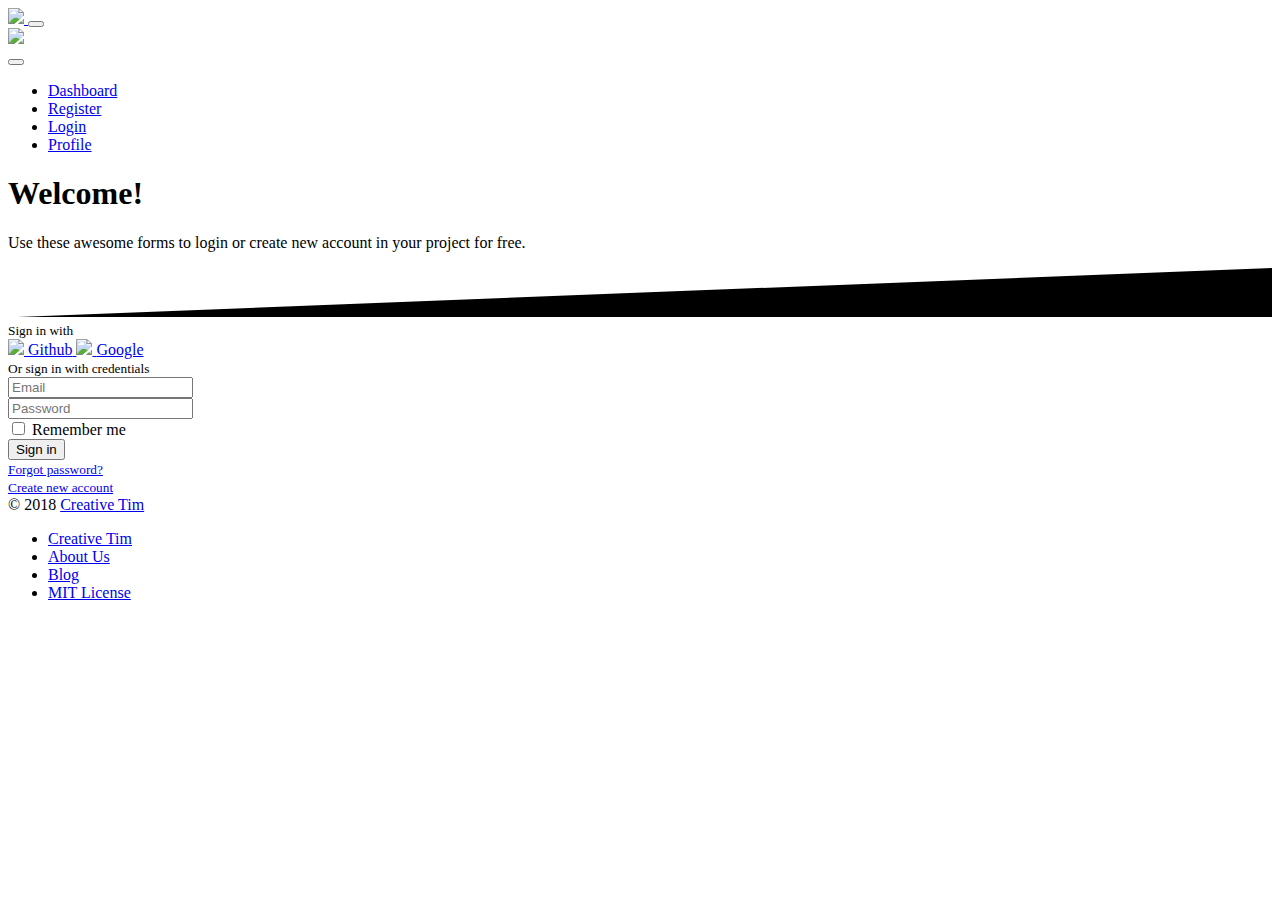
==== server/src/main/resources/templates/login.html @ 9b90c4af "[+] Added required files" ====
<!DOCTYPE html>
<html lang="en">

<head>
  <meta charset="utf-8" />
  <meta name="viewport" content="width=device-width, initial-scale=1, shrink-to-fit=no">
  <title>
    Login
  </title>
  <!-- Favicon -->
  <link href="../assets/img/brand/favicon.png" rel="icon" type="image/png">
  <!-- Fonts -->
  <link href="https://fonts.googleapis.com/css?family=Open+Sans:300,400,600,700" rel="stylesheet">
  <!-- Icons -->
  <link href="../assets/js/plugins/nucleo/css/nucleo.css" rel="stylesheet" />
  <link href="../assets/js/plugins/@fortawesome/fontawesome-free/css/all.min.css" rel="stylesheet" />
  <!-- CSS Files -->
  <link href="../assets/css/argon-dashboard.css?v=1.1.0" rel="stylesheet" />
</head>

<body class="bg-default">
  <div class="main-content">
    <!-- Navbar -->
    <nav class="navbar navbar-top navbar-horizontal navbar-expand-md navbar-dark">
      <div class="container px-4">
        <a class="navbar-brand" href="../index.html">
          <img src="../assets/img/brand/white.png" />
        </a>
        <button class="navbar-toggler" type="button" data-toggle="collapse" data-target="#navbar-collapse-main" aria-controls="navbarSupportedContent" aria-expanded="false" aria-label="Toggle navigation">
          <span class="navbar-toggler-icon"></span>
        </button>
        <div class="collapse navbar-collapse" id="navbar-collapse-main">
          <!-- Collapse header -->
          <div class="navbar-collapse-header d-md-none">
            <div class="row">
              <div class="col-6 collapse-brand">
                <a href="../index.html">
                  <img src="../assets/img/brand/blue.png">
                </a>
              </div>
              <div class="col-6 collapse-close">
                <button type="button" class="navbar-toggler" data-toggle="collapse" data-target="#navbar-collapse-main" aria-controls="sidenav-main" aria-expanded="false" aria-label="Toggle sidenav">
                  <span></span>
                  <span></span>
                </button>
              </div>
            </div>
          </div>
          <!-- Navbar items -->
          <ul class="navbar-nav ml-auto">
            <li class="nav-item">
              <a class="nav-link nav-link-icon" href="../index.html">
                <i class="ni ni-planet"></i>
                <span class="nav-link-inner--text">Dashboard</span>
              </a>
            </li>
            <li class="nav-item">
              <a class="nav-link nav-link-icon" href="../examples/register.html">
                <i class="ni ni-circle-08"></i>
                <span class="nav-link-inner--text">Register</span>
              </a>
            </li>
            <li class="nav-item">
              <a class="nav-link nav-link-icon" href="../examples/login.html">
                <i class="ni ni-key-25"></i>
                <span class="nav-link-inner--text">Login</span>
              </a>
            </li>
            <li class="nav-item">
              <a class="nav-link nav-link-icon" href="../examples/profile.html">
                <i class="ni ni-single-02"></i>
                <span class="nav-link-inner--text">Profile</span>
              </a>
            </li>
          </ul>
        </div>
      </div>
    </nav>
    <!-- Header -->
    <div class="header bg-gradient-primary py-7 py-lg-8">
      <div class="container">
        <div class="header-body text-center mb-7">
          <div class="row justify-content-center">
            <div class="col-lg-5 col-md-6">
              <h1 class="text-white">Welcome!</h1>
              <p class="text-lead text-light">Use these awesome forms to login or create new account in your project for free.</p>
            </div>
          </div>
        </div>
      </div>
      <div class="separator separator-bottom separator-skew zindex-100">
        <svg x="0" y="0" viewBox="0 0 2560 100" preserveAspectRatio="none" version="1.1" xmlns="http://www.w3.org/2000/svg">
          <polygon class="fill-default" points="2560 0 2560 100 0 100"></polygon>
        </svg>
      </div>
    </div>
    <!-- Page content -->
    <div class="container mt--8 pb-5">
      <div class="row justify-content-center">
        <div class="col-lg-5 col-md-7">
          <div class="card bg-secondary shadow border-0">
            <div class="card-header bg-transparent pb-5">
              <div class="text-muted text-center mt-2 mb-3"><small>Sign in with</small></div>
              <div class="btn-wrapper text-center">
                <a href="#" class="btn btn-neutral btn-icon">
                  <span class="btn-inner--icon"><img src="../assets/img/icons/common/github.svg"></span>
                  <span class="btn-inner--text">Github</span>
                </a>
                <a href="#" class="btn btn-neutral btn-icon">
                  <span class="btn-inner--icon"><img src="../assets/img/icons/common/google.svg"></span>
                  <span class="btn-inner--text">Google</span>
                </a>
              </div>
            </div>
            <div class="card-body px-lg-5 py-lg-5">
              <div class="text-center text-muted mb-4">
                <small>Or sign in with credentials</small>
              </div>
              <form role="form">
                <div class="form-group mb-3">
                  <div class="input-group input-group-alternative">
                    <div class="input-group-prepend">
                      <span class="input-group-text"><i class="ni ni-email-83"></i></span>
                    </div>
                    <input class="form-control" placeholder="Email" type="email">
                  </div>
                </div>
                <div class="form-group">
                  <div class="input-group input-group-alternative">
                    <div class="input-group-prepend">
                      <span class="input-group-text"><i class="ni ni-lock-circle-open"></i></span>
                    </div>
                    <input class="form-control" placeholder="Password" type="password">
                  </div>
                </div>
                <div class="custom-control custom-control-alternative custom-checkbox">
                  <input class="custom-control-input" id=" customCheckLogin" type="checkbox">
                  <label class="custom-control-label" for=" customCheckLogin">
                    <span class="text-muted">Remember me</span>
                  </label>
                </div>
                <div class="text-center">
                  <button type="button" class="btn btn-primary my-4">Sign in</button>
                </div>
              </form>
            </div>
          </div>
          <div class="row mt-3">
            <div class="col-6">
              <a href="#" class="text-light"><small>Forgot password?</small></a>
            </div>
            <div class="col-6 text-right">
              <a href="#" class="text-light"><small>Create new account</small></a>
            </div>
          </div>
        </div>
      </div>
    </div>
    <footer class="py-5">
      <div class="container">
        <div class="row align-items-center justify-content-xl-between">
          <div class="col-xl-6">
            <div class="copyright text-center text-xl-left text-muted">
              © 2018 <a href="https://www.creative-tim.com" class="font-weight-bold ml-1" target="_blank">Creative Tim</a>
            </div>
          </div>
          <div class="col-xl-6">
            <ul class="nav nav-footer justify-content-center justify-content-xl-end">
              <li class="nav-item">
                <a href="https://www.creative-tim.com" class="nav-link" target="_blank">Creative Tim</a>
              </li>
              <li class="nav-item">
                <a href="https://www.creative-tim.com/presentation" class="nav-link" target="_blank">About Us</a>
              </li>
              <li class="nav-item">
                <a href="http://blog.creative-tim.com" class="nav-link" target="_blank">Blog</a>
              </li>
              <li class="nav-item">
                <a href="https://github.com/creativetimofficial/argon-dashboard/blob/master/LICENSE.md" class="nav-link" target="_blank">MIT License</a>
              </li>
            </ul>
          </div>
        </div>
      </div>
    </footer>
  </div>
  <!--   Core   -->
  <script src="../assets/js/plugins/jquery/dist/jquery.min.js"></script>
  <script src="../assets/js/plugins/bootstrap/dist/js/bootstrap.bundle.min.js"></script>
  <!--   Optional JS   -->
  <!--   Argon JS   -->
  <script src="../assets/js/argon-dashboard.min.js?v=1.1.0"></script>
  <script src="https://cdn.trackjs.com/agent/v3/latest/t.js"></script>
  <script>
    window.TrackJS &&
      TrackJS.install({
        token: "ee6fab19c5a04ac1a32a645abde4613a",
        application: "argon-dashboard-free"
      });
  </script>
</body>

</html>
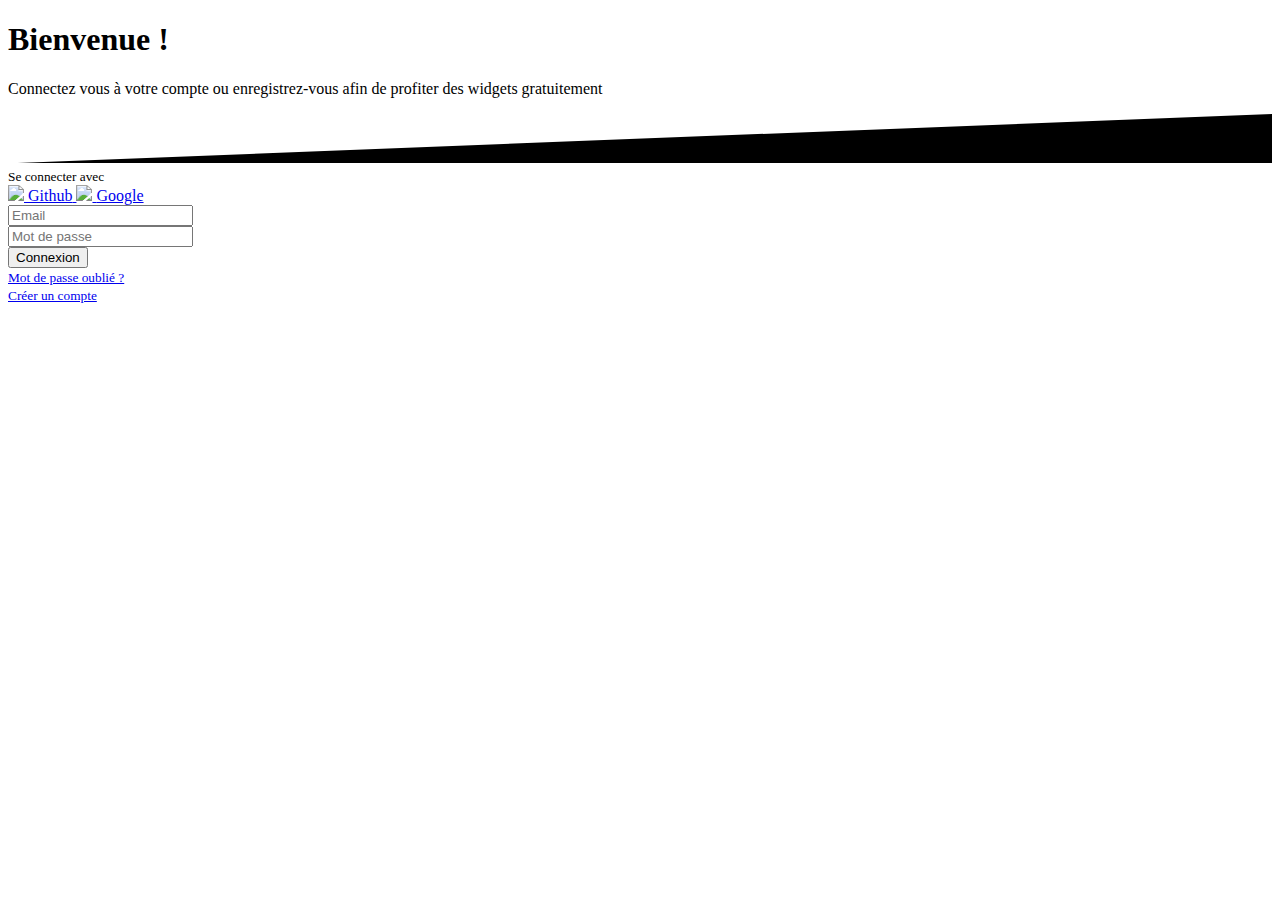
==== commit 8a96e360: "[~] Modified login, register, index and css" ====
--- a/server/src/main/resources/templates/login.html
+++ b/server/src/main/resources/templates/login.html
@@ -1,89 +1,26 @@
 <!DOCTYPE html>
-<html lang="en">
+<html lang="fr">
 
 <head>
   <meta charset="utf-8" />
   <meta name="viewport" content="width=device-width, initial-scale=1, shrink-to-fit=no">
-  <title>
-    Login
-  </title>
-  <!-- Favicon -->
-  <link href="../assets/img/brand/favicon.png" rel="icon" type="image/png">
-  <!-- Fonts -->
+  <title>Login - Dashboard</title>
+  <link href="assets/img/brand/favicon.png" rel="icon" type="image/png">
   <link href="https://fonts.googleapis.com/css?family=Open+Sans:300,400,600,700" rel="stylesheet">
-  <!-- Icons -->
-  <link href="../assets/js/plugins/nucleo/css/nucleo.css" rel="stylesheet" />
-  <link href="../assets/js/plugins/@fortawesome/fontawesome-free/css/all.min.css" rel="stylesheet" />
-  <!-- CSS Files -->
-  <link href="../assets/css/argon-dashboard.css?v=1.1.0" rel="stylesheet" />
+  <link href="assets/js/plugins/@fortawesome/fontawesome-free/css/all.min.css" rel="stylesheet" />
+  <link href="assets/css/argon-dashboard.css?v=1.1.0" rel="stylesheet" />
 </head>
 
 <body class="bg-default">
   <div class="main-content">
-    <!-- Navbar -->
-    <nav class="navbar navbar-top navbar-horizontal navbar-expand-md navbar-dark">
-      <div class="container px-4">
-        <a class="navbar-brand" href="../index.html">
-          <img src="../assets/img/brand/white.png" />
-        </a>
-        <button class="navbar-toggler" type="button" data-toggle="collapse" data-target="#navbar-collapse-main" aria-controls="navbarSupportedContent" aria-expanded="false" aria-label="Toggle navigation">
-          <span class="navbar-toggler-icon"></span>
-        </button>
-        <div class="collapse navbar-collapse" id="navbar-collapse-main">
-          <!-- Collapse header -->
-          <div class="navbar-collapse-header d-md-none">
-            <div class="row">
-              <div class="col-6 collapse-brand">
-                <a href="../index.html">
-                  <img src="../assets/img/brand/blue.png">
-                </a>
-              </div>
-              <div class="col-6 collapse-close">
-                <button type="button" class="navbar-toggler" data-toggle="collapse" data-target="#navbar-collapse-main" aria-controls="sidenav-main" aria-expanded="false" aria-label="Toggle sidenav">
-                  <span></span>
-                  <span></span>
-                </button>
-              </div>
-            </div>
-          </div>
-          <!-- Navbar items -->
-          <ul class="navbar-nav ml-auto">
-            <li class="nav-item">
-              <a class="nav-link nav-link-icon" href="../index.html">
-                <i class="ni ni-planet"></i>
-                <span class="nav-link-inner--text">Dashboard</span>
-              </a>
-            </li>
-            <li class="nav-item">
-              <a class="nav-link nav-link-icon" href="../examples/register.html">
-                <i class="ni ni-circle-08"></i>
-                <span class="nav-link-inner--text">Register</span>
-              </a>
-            </li>
-            <li class="nav-item">
-              <a class="nav-link nav-link-icon" href="../examples/login.html">
-                <i class="ni ni-key-25"></i>
-                <span class="nav-link-inner--text">Login</span>
-              </a>
-            </li>
-            <li class="nav-item">
-              <a class="nav-link nav-link-icon" href="../examples/profile.html">
-                <i class="ni ni-single-02"></i>
-                <span class="nav-link-inner--text">Profile</span>
-              </a>
-            </li>
-          </ul>
-        </div>
-      </div>
-    </nav>
     <!-- Header -->
     <div class="header bg-gradient-primary py-7 py-lg-8">
       <div class="container">
         <div class="header-body text-center mb-7">
           <div class="row justify-content-center">
             <div class="col-lg-5 col-md-6">
-              <h1 class="text-white">Welcome!</h1>
-              <p class="text-lead text-light">Use these awesome forms to login or create new account in your project for free.</p>
+              <h1 class="text-white">Bienvenue !</h1>
+              <p class="text-lead text-light">Connectez vous à votre compte ou enregistrez-vous afin de profiter des widgets gratuitement</p>
             </div>
           </div>
         </div>
@@ -100,104 +37,57 @@
         <div class="col-lg-5 col-md-7">
           <div class="card bg-secondary shadow border-0">
             <div class="card-header bg-transparent pb-5">
-              <div class="text-muted text-center mt-2 mb-3"><small>Sign in with</small></div>
+              <div class="text-muted text-center mt-2 mb-3"><small>Se connecter avec</small></div>
               <div class="btn-wrapper text-center">
                 <a href="#" class="btn btn-neutral btn-icon">
-                  <span class="btn-inner--icon"><img src="../assets/img/icons/common/github.svg"></span>
+                  <span class="btn-inner--icon"><img src="assets/img/icons/common/github.svg"></span>
                   <span class="btn-inner--text">Github</span>
                 </a>
                 <a href="#" class="btn btn-neutral btn-icon">
-                  <span class="btn-inner--icon"><img src="../assets/img/icons/common/google.svg"></span>
+                  <span class="btn-inner--icon"><img src="assets/img/icons/common/google.svg"></span>
                   <span class="btn-inner--text">Google</span>
                 </a>
               </div>
             </div>
             <div class="card-body px-lg-5 py-lg-5">
-              <div class="text-center text-muted mb-4">
-                <small>Or sign in with credentials</small>
-              </div>
-              <form role="form">
+              <form name="form" action="/login" method="post">
                 <div class="form-group mb-3">
                   <div class="input-group input-group-alternative">
                     <div class="input-group-prepend">
-                      <span class="input-group-text"><i class="ni ni-email-83"></i></span>
+                      <span class="input-group-text"><i class="fas fa-envelope"></i></span>
                     </div>
-                    <input class="form-control" placeholder="Email" type="email">
+                    <input class="form-control" placeholder="Email" type="email" name="email">
                   </div>
                 </div>
                 <div class="form-group">
                   <div class="input-group input-group-alternative">
                     <div class="input-group-prepend">
-                      <span class="input-group-text"><i class="ni ni-lock-circle-open"></i></span>
+                      <span class="input-group-text"><i class="fas fa-unlock-alt"></i></span>
                     </div>
-                    <input class="form-control" placeholder="Password" type="password">
+                    <input class="form-control" placeholder="Mot de passe" type="password" name="password">
                   </div>
                 </div>
-                <div class="custom-control custom-control-alternative custom-checkbox">
-                  <input class="custom-control-input" id=" customCheckLogin" type="checkbox">
-                  <label class="custom-control-label" for=" customCheckLogin">
-                    <span class="text-muted">Remember me</span>
-                  </label>
-                </div>
                 <div class="text-center">
-                  <button type="button" class="btn btn-primary my-4">Sign in</button>
+                  <button type="submit" class="btn btn-primary my-4">Connexion</button>
                 </div>
               </form>
             </div>
           </div>
           <div class="row mt-3">
             <div class="col-6">
-              <a href="#" class="text-light"><small>Forgot password?</small></a>
+              <a href="#" class="text-light"><small>Mot de passe oublié ?</small></a>
             </div>
             <div class="col-6 text-right">
-              <a href="#" class="text-light"><small>Create new account</small></a>
+              <a href="./register" class="text-light"><small>Créer un compte</small></a>
             </div>
           </div>
         </div>
       </div>
     </div>
-    <footer class="py-5">
-      <div class="container">
-        <div class="row align-items-center justify-content-xl-between">
-          <div class="col-xl-6">
-            <div class="copyright text-center text-xl-left text-muted">
-              © 2018 <a href="https://www.creative-tim.com" class="font-weight-bold ml-1" target="_blank">Creative Tim</a>
-            </div>
-          </div>
-          <div class="col-xl-6">
-            <ul class="nav nav-footer justify-content-center justify-content-xl-end">
-              <li class="nav-item">
-                <a href="https://www.creative-tim.com" class="nav-link" target="_blank">Creative Tim</a>
-              </li>
-              <li class="nav-item">
-                <a href="https://www.creative-tim.com/presentation" class="nav-link" target="_blank">About Us</a>
-              </li>
-              <li class="nav-item">
-                <a href="http://blog.creative-tim.com" class="nav-link" target="_blank">Blog</a>
-              </li>
-              <li class="nav-item">
-                <a href="https://github.com/creativetimofficial/argon-dashboard/blob/master/LICENSE.md" class="nav-link" target="_blank">MIT License</a>
-              </li>
-            </ul>
-          </div>
-        </div>
-      </div>
-    </footer>
   </div>
-  <!--   Core   -->
-  <script src="../assets/js/plugins/jquery/dist/jquery.min.js"></script>
-  <script src="../assets/js/plugins/bootstrap/dist/js/bootstrap.bundle.min.js"></script>
-  <!--   Optional JS   -->
-  <!--   Argon JS   -->
-  <script src="../assets/js/argon-dashboard.min.js?v=1.1.0"></script>
+  <script src="assets/js/plugins/jquery/dist/jquery.min.js"></script>
+  <script src="assets/js/plugins/bootstrap/dist/js/bootstrap.bundle.min.js"></script>
+  <script src="assets/js/argon-dashboard.min.js?v=1.1.0"></script>
   <script src="https://cdn.trackjs.com/agent/v3/latest/t.js"></script>
-  <script>
-    window.TrackJS &&
-      TrackJS.install({
-        token: "ee6fab19c5a04ac1a32a645abde4613a",
-        application: "argon-dashboard-free"
-      });
-  </script>
 </body>
-
 </html>